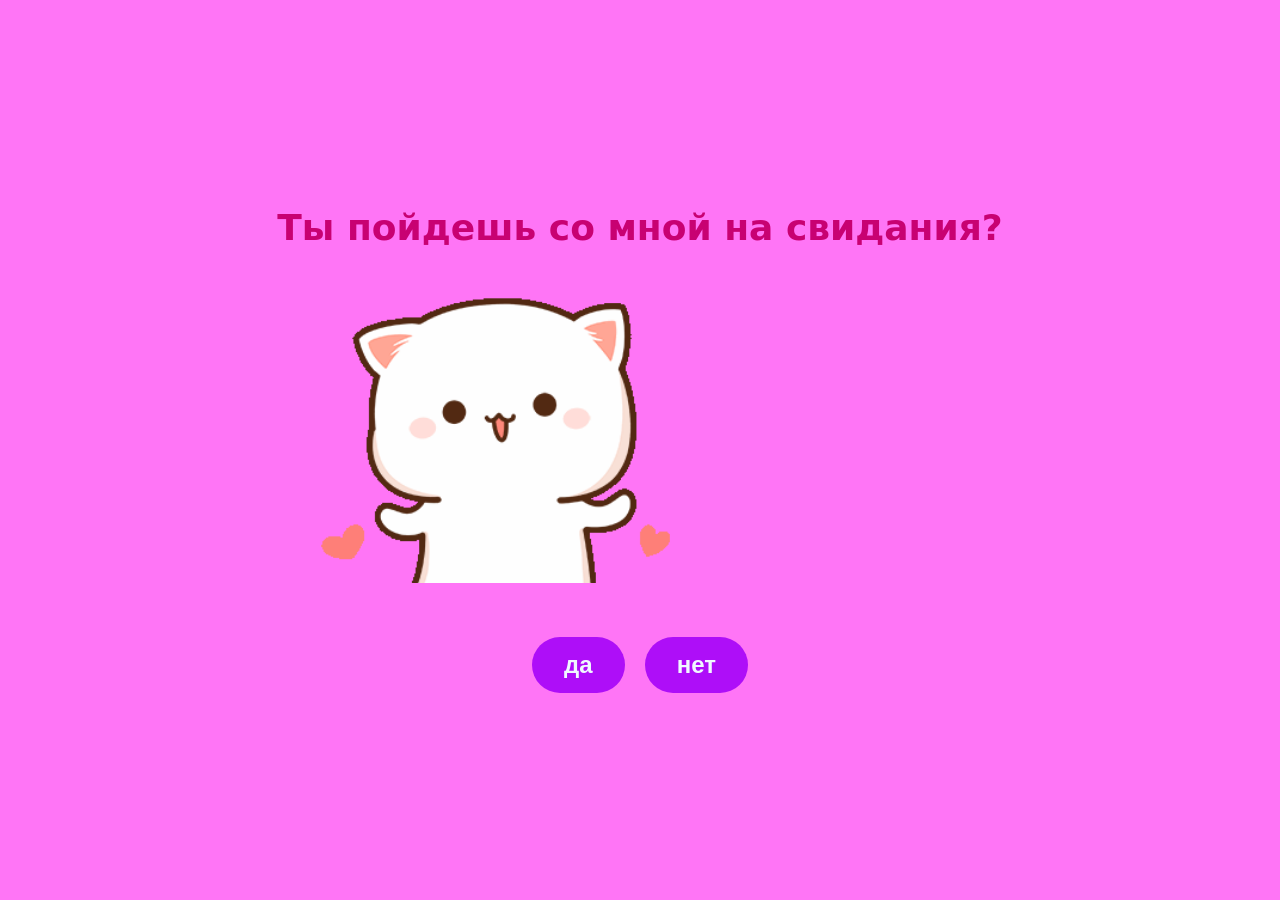
==== index.html @ 5ea4fed6 "Rename maim.html to index.html" ====
<!DOCTYPE html>
<html lang="en">
<head>
    <link rel="stylesheet" href="styles.css">
</head>
<body>
    <div class="container">
        <div class="message-container">
            <div class="messeg"> Ты пойдешь со мной на свидания?</div>
        </div>
        
        <div class="image-container">
            <img src="images/_.gif" width="400">
            <div class="buttons-container">
                <button class="button" id="yes-button">да</button>
                <button class="button" id="no-button"> нет</button>
            </div>
        </div>
    </div>

    <script src="skript.js"></script>
</body>
</html>
---- styles.css ----
* {
    margin: 0;
    padding: 0;
    box-sizing: border-box;
}


body {
    background: #ff75f6;  /* тёмный фон, как на фото */
    min-height: 100vh;
    display: flex;
    justify-content: center;
    align-items: center;
    font-family: system-ui, -apple-system, 'Segoe UI', Roboto, 'Helvetica Neue', sans-serif;
    padding: 20px;
        }


.buttons-container {
    margin-top: 50px;
    display: flex;
    gap: 20px;
    justify-content: center;
}

.messeg {
    font-size: 36px;
    font-weight: bold;
    background: #c80172;
    background-clip: text;
    color: transparent;
}



 /* Стили кнопок */
.button {
    padding: 14px 32px;
    font-size: 24px;
    font-weight: bold;
    border: none;
    border-radius: 60px;
    background-color: #ae0ef8;
    color: aliceblue;

}


@media (max-width: 480px) {
            .question {
                font-size: 26px;
                margin-bottom: 36px;
            }
            .btn {
                padding: 10px 24px;
                font-size: 20px;
                min-width: 110px;
            }
        }
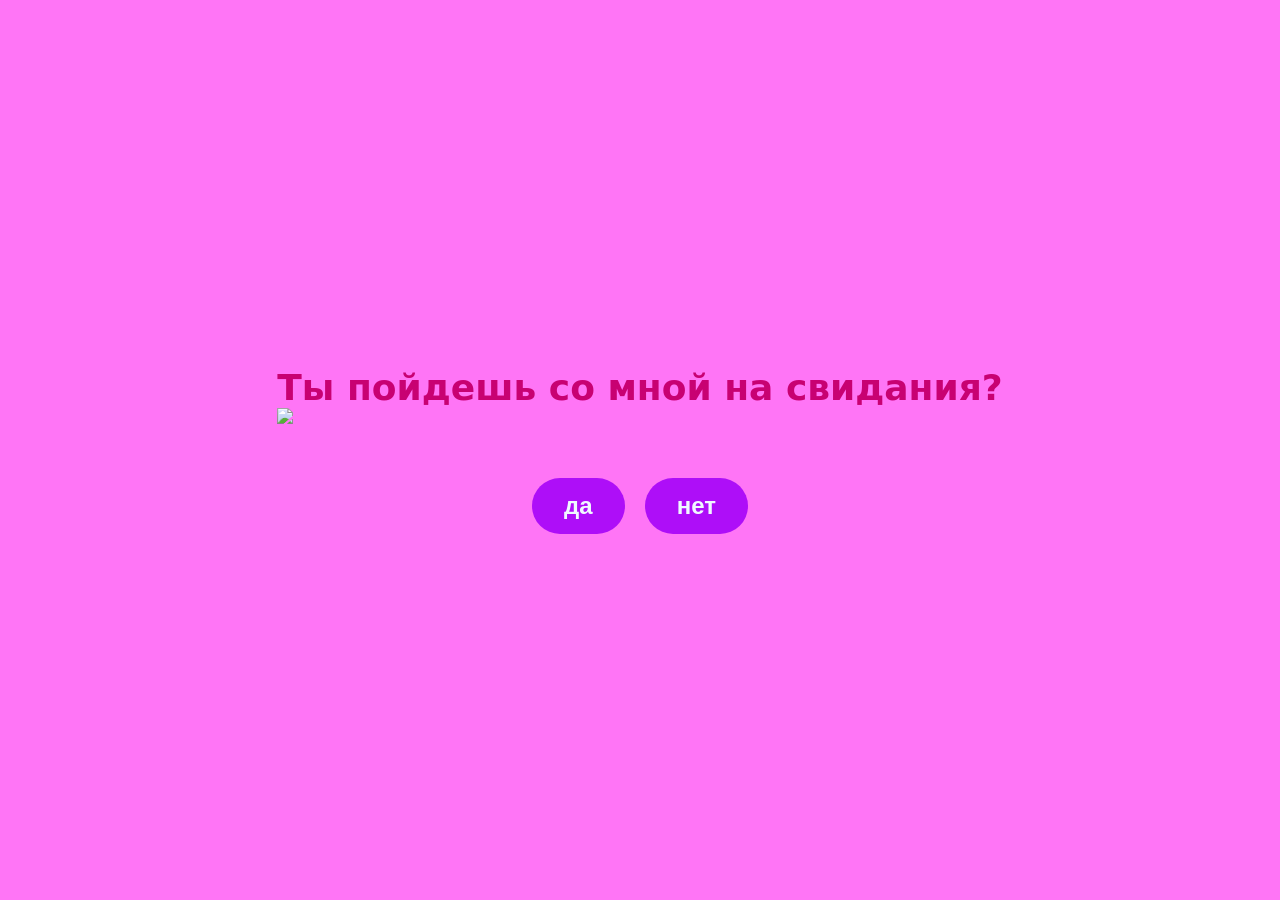
==== commit 0a214b10: "Update index.html" ====
--- a/index.html
+++ b/index.html
@@ -10,7 +10,7 @@
         </div>
         
         <div class="image-container">
-            <img src="images/_.gif" width="400">
+            <img src="https://github.com/fokusni/svidaniye/raw/main/images/_.gif" width="400">
             <div class="buttons-container">
                 <button class="button" id="yes-button">да</button>
                 <button class="button" id="no-button"> нет</button>
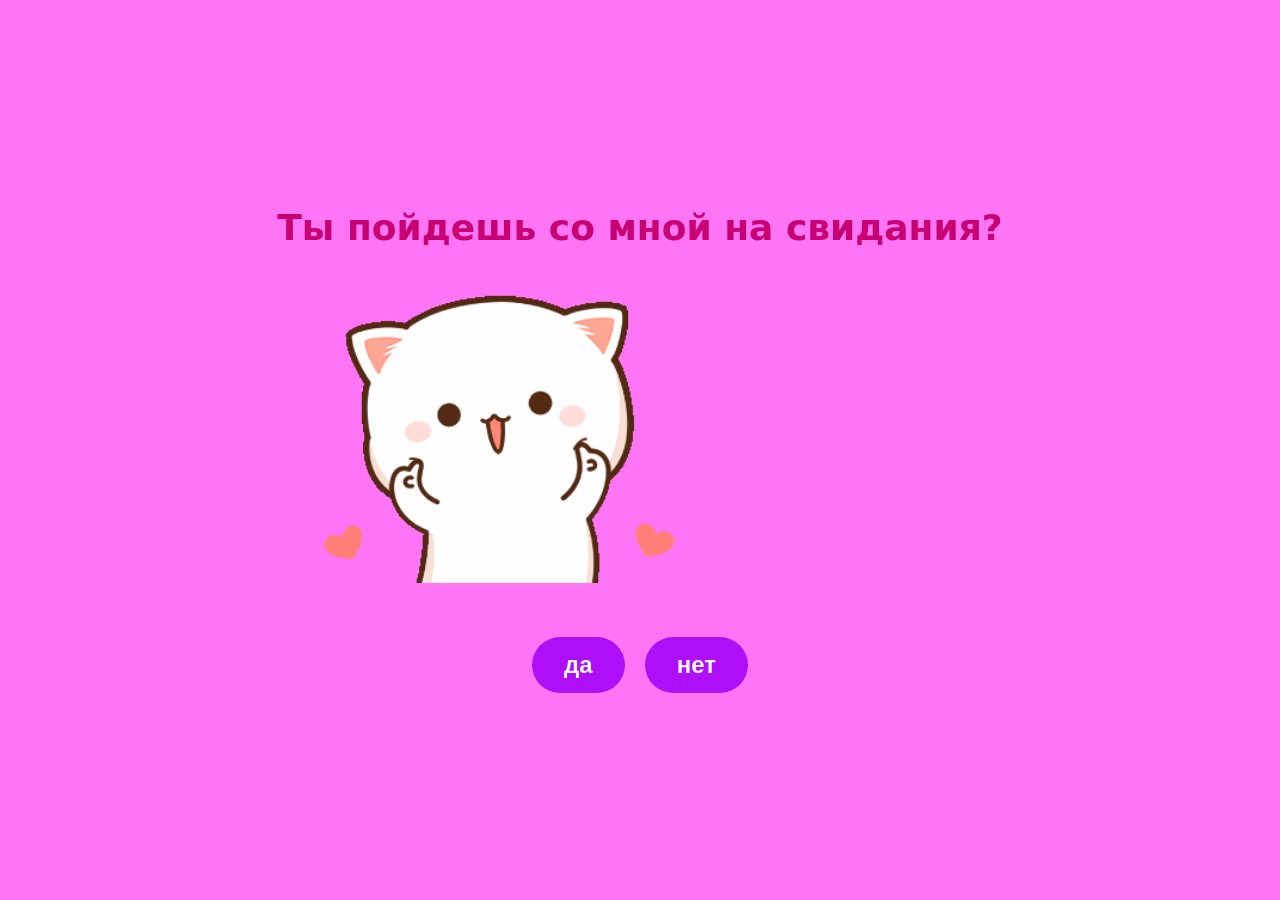
==== commit c0d0d306: "Update index.html" ====
--- a/index.html
+++ b/index.html
@@ -10,7 +10,7 @@
         </div>
         
         <div class="image-container">
-            <img src="https://github.com/fokusni/svidaniye/raw/main/images/_.gif" width="400">
+            <img src="images/cat.gif" width="400">
             <div class="buttons-container">
                 <button class="button" id="yes-button">да</button>
                 <button class="button" id="no-button"> нет</button>
